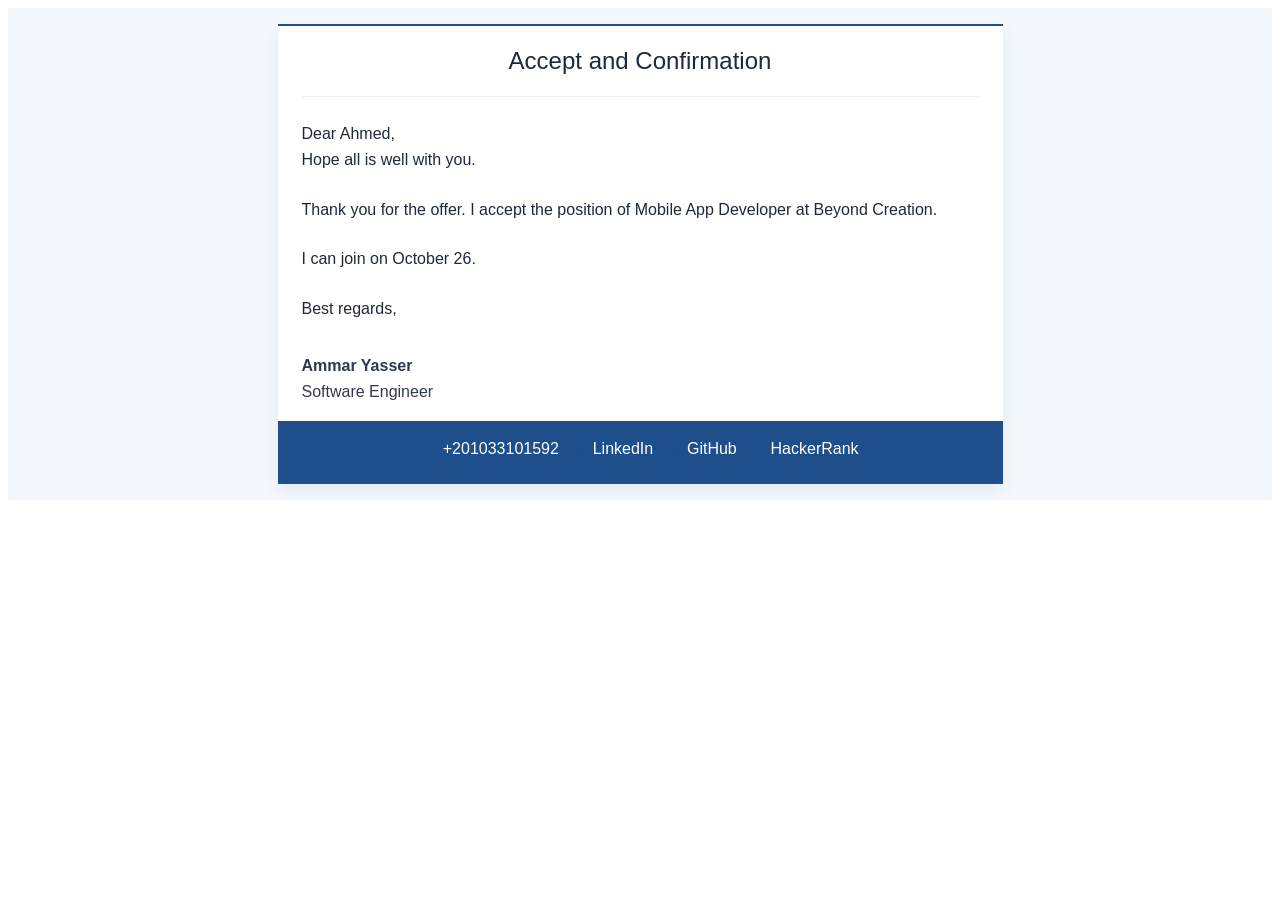
==== assets/html/email-body-default.html @ d79b8823 "first commit" ====
<!DOCTYPE html>
<html lang="en">

<head>
  <meta charset="UTF-8" />
  <meta name="viewport" content="width=device-width, initial-scale=1.0" />
  <title>Document</title>
</head>

<body>
  <div style="
        font-family: Ubuntu, Segoe UI, Trebuchet MS, Arial, sans-serif;
        line-height: 1.6;
        background: #f4f8fc;
        color: #1e293b;
        padding: 1rem;
        /* font-size: 14px; */
        unicode-bidi: plaintext;
      ">
    <div style="
          max-width: 725px;
          margin: auto;
          background: white;
          overflow: hidden;
          box-shadow: 0 7px 15px rgba(31, 79, 139, 0.08);
          border-top: 2pt solid #1f4f8b;
        ">
      <!-- Subject -->
      <h2 style="
            text-align: center;
            padding: 1rem 1px;
            font-weight: normal;
            margin: auto 1.5rem;
            border-bottom: 1px solid #f0f0f1;
          ">
        Accept and Confirmation
      </h2>

      <!-- Content -->
      <div>
        <p style="margin: 1.5rem; unicode-bidi: plaintext">
          Dear Ahmed,
          <br>Hope all is well with you.
        </p>

        <p style="margin: 1.5rem; unicode-bidi: plaintext">
          Thank you for the offer. I accept the position of Mobile App Developer at Beyond Creation.
        </p>

        <p style="margin: 1.5rem; unicode-bidi: plaintext">
          I can join on October 26.
        </p>

        <p style="margin: 1.5rem; unicode-bidi: plaintext">
          Best regards,
        </p>
      </div>

      <!-- Signature -->
      <div style="margin: 2rem 1.5rem 1rem; color: #2f3a4c">
        <span style="unicode-bidi: plaintext; font-weight: bolder">
          Ammar Yasser
        </span>
        <br>
        <span style="unicode-bidi: plaintext">
          Software Engineer
        </span>
      </div>

      <!-- Footer -->
      <div style="
            color: white;
            background-color: #1f4f8b;
            background-image: url('https://www.transparenttextures.com/patterns/always-grey.png');
            text-align: center;
            padding: 1rem;
            margin-top: 1rem;
          ">
        <a href="tel:+201033101592" style="
              display: inline-block;
              margin: 0.25rem;
              text-decoration: none;
              color: inherit;
              backdrop-filter: blur(10px);
              overflow: hidden;
            " target="_blank">
          <img style="float: left; margin-right: 4pt" width="16" height="16"
            src="https://lh3.googleusercontent.com/pw/AP1GczOK-ots8MUrqos93KIiavlUy2c3X_-bkWD-h5zuHv9p3YhO2bR4bUPOwK3pjeFycx7FH9cNfzhOmik8mkHkonqgCEzoAquGy3FOJcBPQXbTooQ4Rv15WhGauXeIeGiQzadeKoRIwEJTD6IvRouuDXjQ=w128-h128-s-no-gm" />

          <span style="float: right; line-height: 16px"> +201033101592 </span>
        </a>

        <a href="https://linkedin.com/in/AmmarYasserAllaithy" style="
              display: inline-block;
              margin: 0.25rem;
              text-decoration: none;
              color: inherit;
              backdrop-filter: blur(10px);
              overflow: hidden;
            " target="_blank">
          <img style="float: left; margin-right: 4pt" width="16" height="16"
            src="https://lh3.googleusercontent.com/pw/AP1GczPXCsKy9QeQ_zm3wtnqvPSb1d-MkOwkFG8sZRaaySdtrf0Dz0EIZavBAxI2ROMgDG1fA_jwgDZjC65j5Hbps7LKZrKP0-OR77ckOHNHgiFt1F7BhWAR7-CrE_AIHv-lXzC_JkFVqrJUGgtf9fa5KC8Z=w128-h128-s-no-gm" />

          <span style="float: right; line-height: 16px"> LinkedIn </span>
        </a>

        <a href="https://github.com/AmmarYasserAllaithy" style="
              display: inline-block;
              margin: 0.25rem;
              text-decoration: none;
              color: inherit;
              backdrop-filter: blur(10px);
              overflow: hidden;
            " target="_blank">
          <img style="float: left; margin-right: 4pt" width="16" height="16"
            src="https://lh3.googleusercontent.com/pw/AP1GczPE0-cCRw2AmQsL-7K3zfyS6UbhDlh4nS_AV_5yoUsHuZ9ZGgCN5uBuXSebkswN-yOS-wJJeYHcfv_1mL2RkdUyP0KMozP-mtOCnHdfUIlde_lVpGhR-mRvQBEnHo3NLneqpqtuYG9769_9YDehTOsQ=w128-h128-s-no-gm" />

          <span style="float: right; line-height: 16px"> GitHub </span>
        </a>

        <a href="https://www.hackerrank.com/profile/AmmarYasser" style="
              display: inline-block;
              margin: 0.25rem;
              text-decoration: none;
              color: inherit;
              backdrop-filter: blur(10px);
              overflow: hidden;
            " target="_blank">
          <img style="float: left; margin-right: 4pt" width="16" height="16"
            src="https://lh3.googleusercontent.com/pw/AP1GczMp6IiTqSftlqgENQYDswUS0aTcJ1k3hBBG7pzii5vsBZolMTg25THzh9jwaydF_QuPtajgex9AiuzigBrQwJnO0SFs3jxIC6L0KOI_E2kmYTj35USEZFBBEG-GSuQgzr3f99Rqvt86GZTG0eja5Dnz=w300-h300-s-no-gm" />

          <span style="float: right; line-height: 16px"> HackerRank </span>
        </a>
      </div>
    </div>
  </div>
</body>

</html>
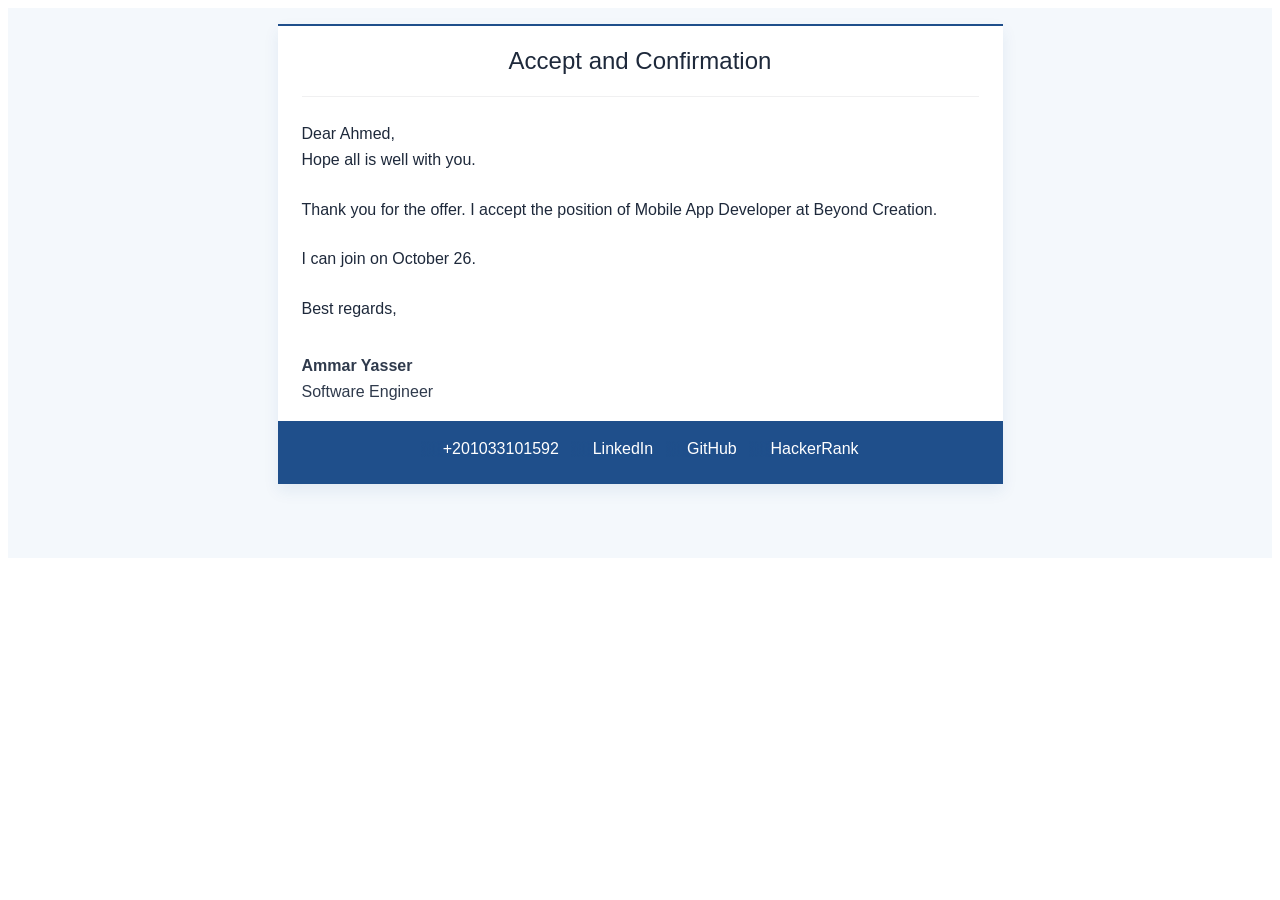
==== commit 6db9cd3f: "append empty line tag" ====
--- a/assets/html/email-body-default.html
+++ b/assets/html/email-body-default.html
@@ -133,6 +133,8 @@
         </a>
       </div>
     </div>
+
+    <p>&nbsp;</p>
   </div>
 </body>
 
